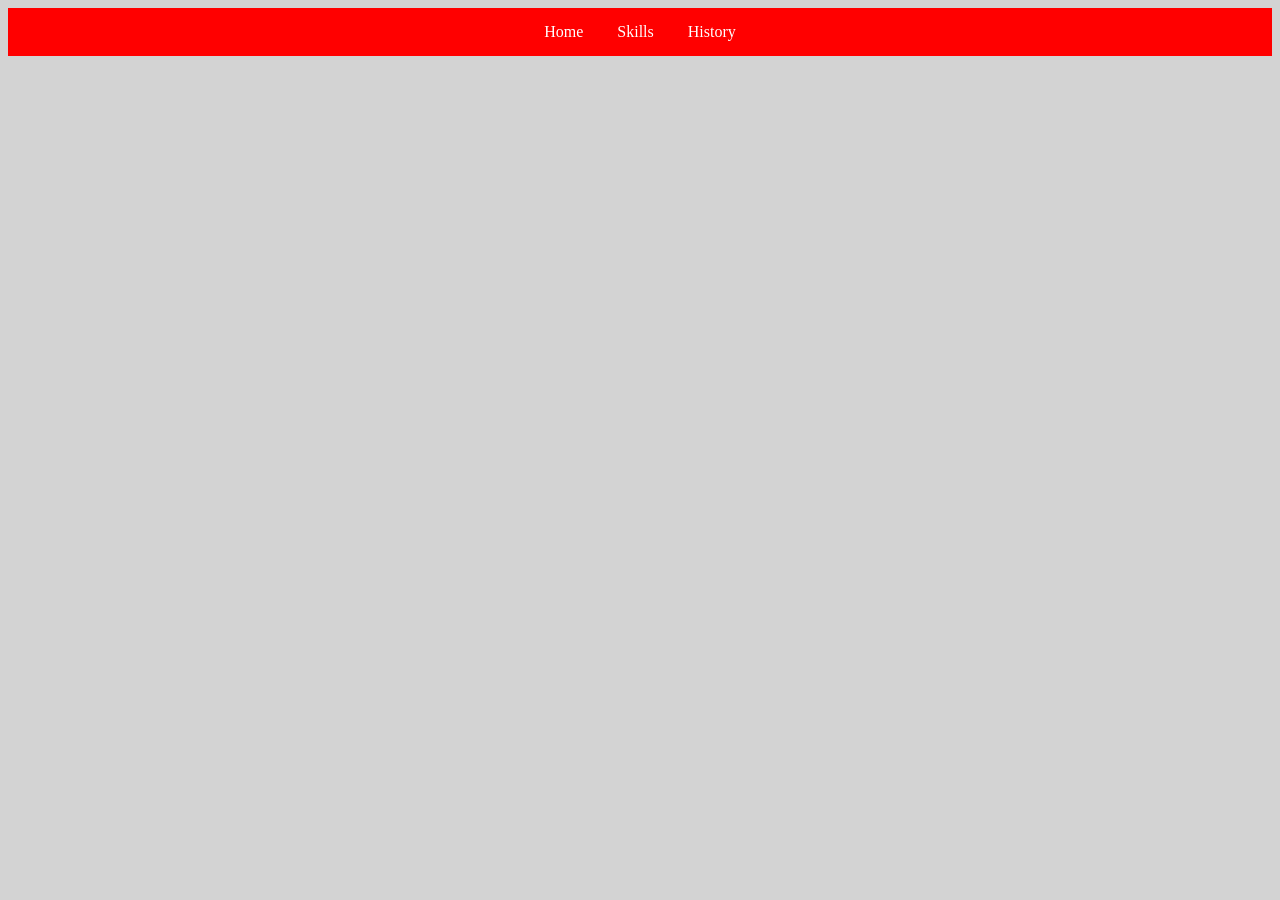
==== history.html @ a214379f "saving again" ====
<!DOCTYPE html> 
<link rel="stylesheet" href="style.css">

<body>
<nav class="navbar">
    <a href="index.html">Home</a>
    <a href="skills.html">Skills</a>
    <a href="history.html">History</a>
</nav>



</body>
---- style.css ----
#top {
    color: red;
}

body {
    background-color: lightgrey;
}

p {
    color:black;
    font-size: 20px;
}

.text_box {
    background-color: red;
    padding: 5px;
    border: 2px solid black;
    max-width: 400px;
    color: white;
    margin: 0 auto;
    text-align: center;
   
}
.text_box p {
    color: white;
}

.second_title {
    font-size: 25px;
}

a {
    color: red;
}
a:hover {
    background-color: white;
}

@media (max-width: 600px) {
    body {
        font-size: 14px;
    }
}

.center_container {
  text-align: center;
}

head {
    text-align: center;
}

body {
    text-align: center;
}

.navbar {
    background-color: red;
    padding: 15px;
}

.navbar a {
    color: white;
    margin: 15px;
    text-decoration: none;
}

.navbar a:hover {
    background-color: black;
}
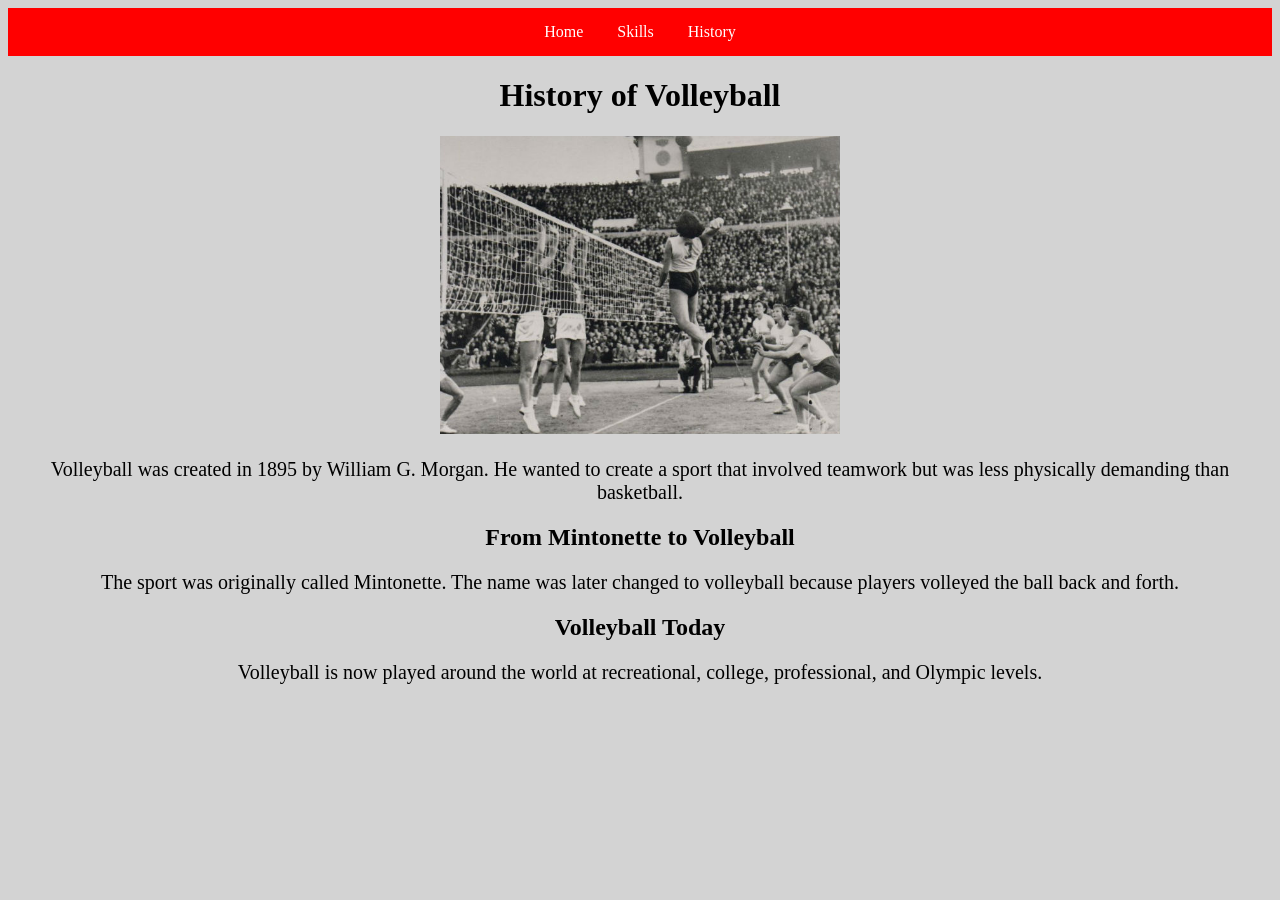
==== commit d5c00ff5: "final try 1" ====
--- a/history.html
+++ b/history.html
@@ -8,6 +8,32 @@
     <a href="history.html">History</a>
 </nav>
 
+<title>History of Volleyball</title>
+<h1>History of Volleyball</h1>
+
+<img src= "history.jpg" width="400" alt="Vintage Volleyball Photo">
+
+<p>
+        Volleyball was created in 1895 by William G. Morgan. He wanted to create
+        a sport that involved teamwork but was less physically demanding than basketball.
+    </p>
+</div>
+
+<div class="history_box">
+    <h2>From Mintonette to Volleyball</h2>
+    <p>
+        The sport was originally called Mintonette. The name was later changed
+        to volleyball because players volleyed the ball back and forth.
+    </p>
+</div>
+
+<div class="history_box">
+    <h2>Volleyball Today</h2>
+    <p>
+        Volleyball is now played around the world at recreational, college,
+        professional, and Olympic levels.
+    </p>
+</div>
 
 
 </body>
--- a/style.css
+++ b/style.css
@@ -69,3 +69,27 @@
     background-color: black;
 }
 
+table {
+    margin: 20px auto;
+    border-collapse: collapse;
+}
+
+th,
+td {
+    border: 1px solid black;
+    padding: 10px;
+}
+.footer_box {
+    background-color: white;
+    padding: 10px;
+    margin-top: 20px;
+}
+
+.skill-heading {
+    border: 2px solid black;
+    background-color: transparent;
+    padding: 10px 20px;
+    width: fit-content;
+    margin: 20px auto;
+    display: block;
+}
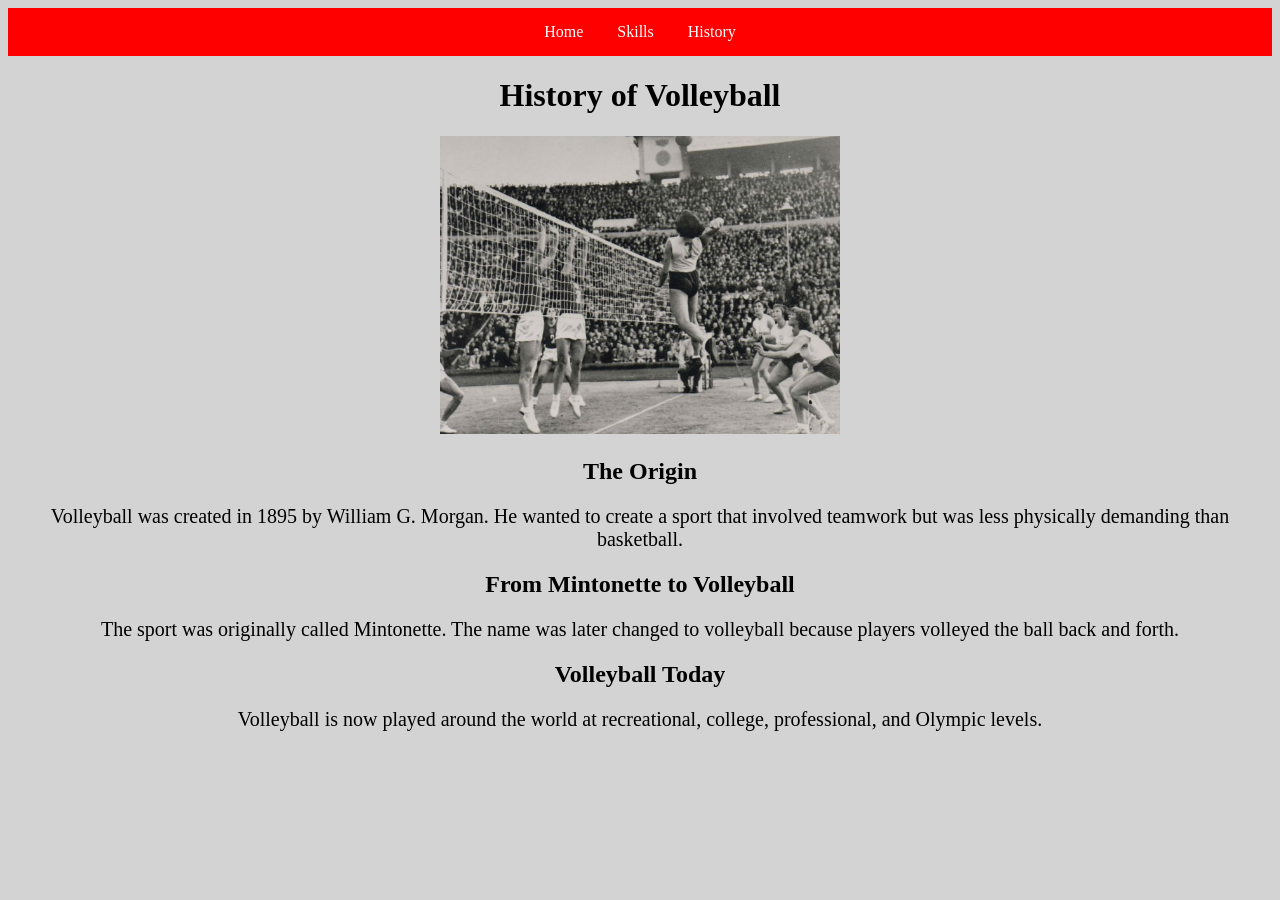
==== commit 858d46c4: "again" ====
--- a/history.html
+++ b/history.html
@@ -12,7 +12,8 @@
 <h1>History of Volleyball</h1>
 
 <img src= "history.jpg" width="400" alt="Vintage Volleyball Photo">
-
+<div class=""history_box">
+    <h2>The Origin</h2>
 <p>
         Volleyball was created in 1895 by William G. Morgan. He wanted to create
         a sport that involved teamwork but was less physically demanding than basketball.
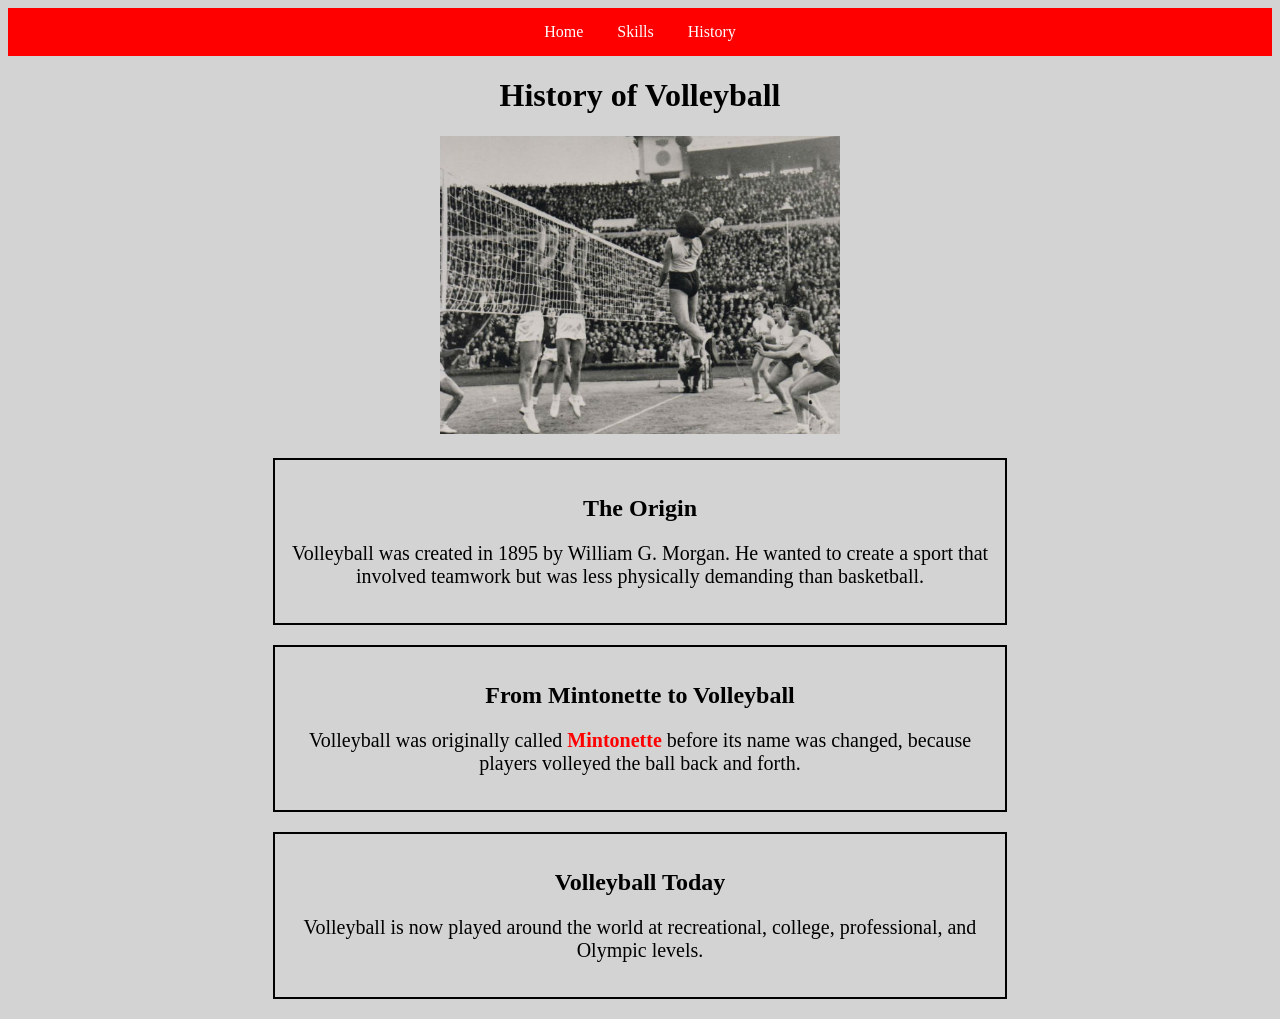
==== commit 2d98ecbd: "try 3" ====
--- a/history.html
+++ b/history.html
@@ -1,6 +1,20 @@
 <!DOCTYPE html> 
-<link rel="stylesheet" href="style.css">
+<head>
+    <meta charset="utf-8">
 
+    <meta name="description" content="A brief history of volleyball, including its origins, development, and growth into a modern competitive sport.">
+
+    <title>History of Volleyball</title>
+
+    <link rel="stylesheet" href="style.css">
+    <script>
+  window.dataLayer = window.dataLayer || [];
+  function gtag(){dataLayer.push(arguments);}
+  gtag('js', new Date());
+
+  gtag('config', 'G-408509654');
+</script>
+</head>
 <body>
 <nav class="navbar">
     <a href="index.html">Home</a>
@@ -12,7 +26,7 @@
 <h1>History of Volleyball</h1>
 
 <img src= "history.jpg" width="400" alt="Vintage Volleyball Photo">
-<div class=""history_box">
+<div class="history_box">
     <h2>The Origin</h2>
 <p>
         Volleyball was created in 1895 by William G. Morgan. He wanted to create
@@ -23,8 +37,9 @@
 <div class="history_box">
     <h2>From Mintonette to Volleyball</h2>
     <p>
-        The sport was originally called Mintonette. The name was later changed
-        to volleyball because players volleyed the ball back and forth.
+    Volleyball was originally called 
+    <span class="highlight">Mintonette</span>
+    before its name was changed, because players volleyed the ball back and forth.
     </p>
 </div>
 
--- a/style.css
+++ b/style.css
@@ -92,4 +92,14 @@
     width: fit-content;
     margin: 20px auto;
     display: block;
-}+}
+.history_box {
+    border: 2px solid black;
+    padding: 15px;
+    margin: 20px auto;
+    max-width: 700px;
+}
+.highlight {
+    color: red;
+    font-weight: bold;
+}
